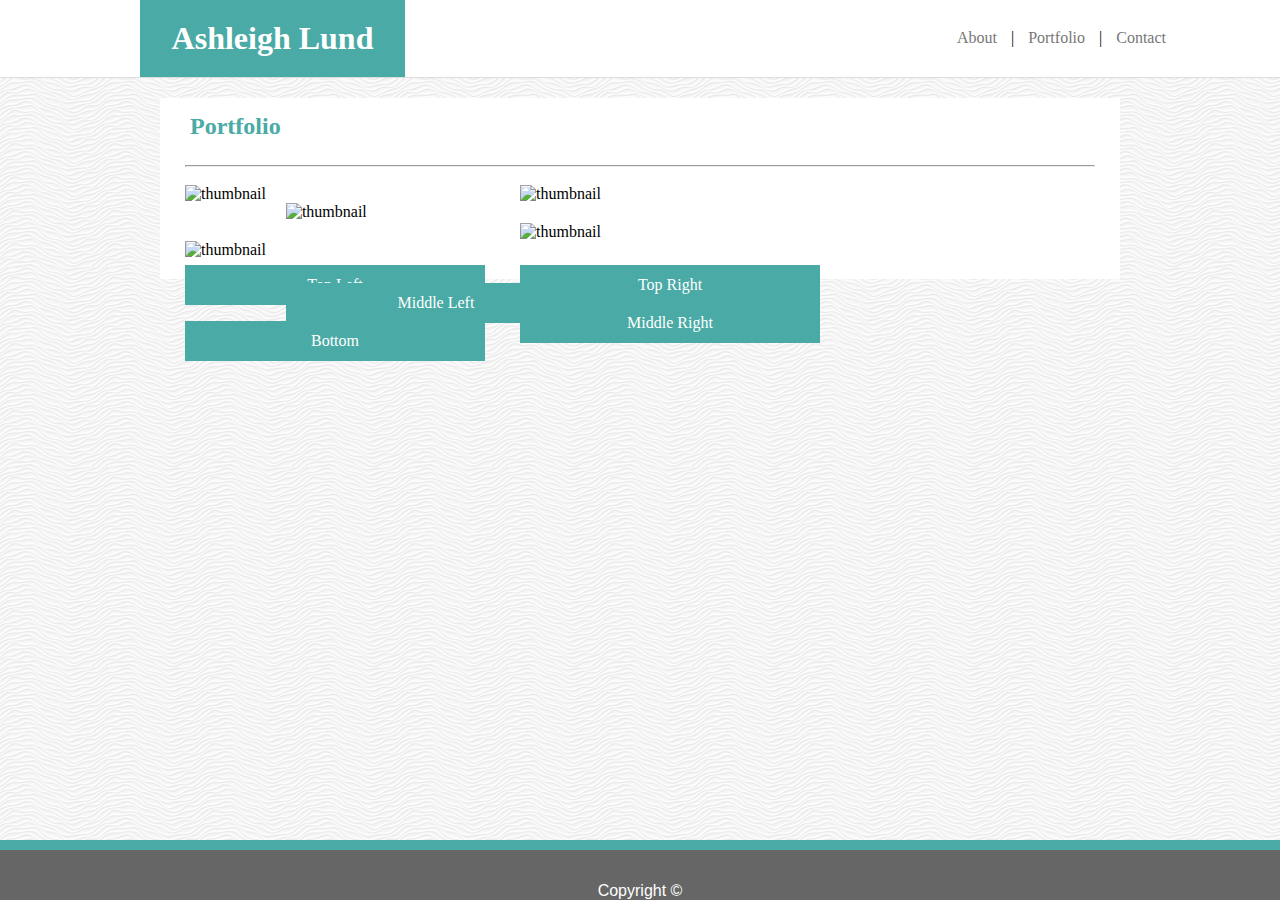
==== portfolio.html @ f3d8f8aa "first" ====
<!DOCTYPE html>
<html>
<head>
    <title>Portfolio</title>
    <meta name="viewport" content="width=device-width, initial-scale=1.0">
    <link rel="stylesheet" href="reset.css">
    <link rel="stylesheet" type="text/css" href="assets/css/style.css">
</head>

<body background="assets/images/white-waves.png"></body>
    
    <header>
        <nav>
            <h1> Ashleigh Lund</h1> 
            <uL>
                <li><a href= "index.html" target="blank"> About </a></li>
                |
                <li><a href="portfolio.html" target="blank"> Portfolio </a></li>
                |
                <li> <a href="contact.html" target="blank"> Contact </a></li>
            </uL>
        </nav>
    </header>

    <div class="me">
    
            <h2> Portfolio</h2>

            <hr>

            <br>

        <div class="container">
            <img src="http://lorempixel.com/300/150/sports" style="max-width:100%" alt="thumbnail">
            <div class="top-left">Top Left</div>
        </div>  
        
        <div class="container2">
            <img src="http://lorempixel.com/300/150/sports/1" style="max-width:100%" alt="thumbnail">
            <div class="top-right">Top Right</div>
      </div> 

        <br>

        <div class="container3">
                <img src="http://lorempixel.com/300/150/sports/2" style="max-width:100%" alt="thumbnail">
                <div class="middle-left"> Middle Left </div>
        </div> 
        
        <div class="container4">
                    <img src="http://lorempixel.com/300/150/sports/3" style="max-width:100%" alt="thumbnail">
                    <div class="middle-right"> Middle Right </div>
        </div> 

        <br>

        <div class="container5">
                <img src="http://lorempixel.com/300/150/sports/3" style="max-width:100%" alt="thumbnail">
                <div class="bottom"> Bottom </div>
        </div>  
    
        <div class="clear"></div>  
    
    </div>
   
    <br>

<footer>
 <p>Copyright © </p>
</footer>

</body>
---- assets/css/style.css ----
body {
    margin: 0;
}

h1 {
    color: white;
    text-align: center;
    width: 225px;
    background-color: #4aaaa5;
    padding: 20px;
    margin: 0;
    display: inline-block;
    position: relative;
    left: 140px;
    font-family: 'Georgia', Times, Times New Roman, serif; 
}

hr {
    display: block;
    margin-top: 0;
    margin-bottom: 0;
    margin-left: auto;
    margin-right: auto;
    border-style: insert;
    border-width: 1px;
    color: #dddddd;
}

header {
    position: relative;
    width: 100%;
    background-color: white;
    border-bottom: 1px solid #dddddd;
}


ul {
    list-style-type: none;
    margin: 0px;
    padding: 0px;
    display: flex;
    justify-content: space-between;
    align-items: center;
    float: right;
    position: relative;
    right: 100px;
    top: 15px;
}

li a {
    display: inline-block;
    text-decoration: none;
    color: #777777;
    text-align: center;
    padding: 14px 14px;
    font-family: 'Georgia', Times, Times, serif;
}

li:hover {
    color: white;
    background-color: #4aaaa5;
    cursor: arrow;
}

h2 {
    color: #4aaaa5;
    padding: 5px;
    padding-top: 15px;
}

p {
   color: #777777;
    font-family:'Arial', 'Helvetica Neue', Helvetica, sans-serif;
}


img {
    float: left;
    margin-right: 20px;
    margin-bottom: 20px;
    position: relative;
}

.me {
    background-color: white;
    width: 910px;
    margin: 0 auto 0 auto;
    margin-top: 15px;
    padding-right: 25px;
    padding-left: 25px;
}

.clearfix {
  overflow: auto;
}

footer {
    width: 100%;
    background-color: #666666;
    text-align: center;
    height: 50px;
    line-height:50px;
    position: fixed;
    bottom: 0;
    border-top: 10px solid #4aaaa5;
}

footer p {
    display: inline-block;
    vertical-align: bottom;
    color: white;
    font-family: 'Arial', 'Helvetica Neue', Helvetica, sans-serif;
}

input[type=text] {
    width: 100%;
    padding: 12px 20px;
    margin: 8px 0;
    box-sizing: border-box;
}

#message {
    width: 100%;
    padding: 12px 20px;
    margin: 8px 0;
    box-sizing: border-box;
}

input[type=button] {
    background-color: #4aaaa5;
    color: white;
    padding: 12px 20px;
    cursor: pointer;
    border: none;
    font-family: 'Arial', 'Helvetica Neue', Helvetica, sans-serif;
}

input[type=button]:hover {
    color: #4aaaa5;
    background-color: white;
    cursor: arrow;
}


.container {
    position: relative;
    float: left;
}

.top-left {
    position: absolute;
    line-height: 40px;
    color: white;
    height: 40px;
    width: 300px;
    background-color: #4aaaa5;
    top: 80px;
    text-align: center;
    font-family: 'Georgia', Times, Times New Roman, serif; 
}

.container2 {
    position: relative;
    float: right;
    width: 575px;
}

.top-right {
    position: absolute;
    color: white;
    line-height: 40px;
    height: 40px;
    width: 300px;
    background-color: #4aaaa5;
    top: 80px;
    text-align: center;
    font-family: 'Georgia', Times, Times New Roman, serif; 
}

.container3 {
    position: relative;
    float: left;
}

.middle-left {
    position: absolute;
    color: white;
    line-height: 40px;
    height: 40px;
    width: 300px;
    background-color: #4aaaa5;
    top: 80px;
    text-align: center;
    font-family: 'Georgia', Times, Times New Roman, serif; 
}

.container4 {
    position: relative;
    float: right;
    width: 575px;
}

.middle-right {
    position: absolute;
    color: white;
    line-height: 40px;
    height: 40px;
    width: 300px;
    background-color: #4aaaa5;
    top: 80px;
    text-align: center;
    font-family: 'Georgia', Times, Times New Roman, serif; 
}

.container5 {
    position: relative;
    float: left;
    width: 315px;
}

.bottom {
    position: absolute;
    color: white;
    line-height: 40px;
    height: 40px;
    width: 300px;
    background-color: #4aaaa5;
    top: 80px;
    text-align: center;
    font-family: 'Georgia', Times, Times New Roman, serif; 
}

.clear {
    clear: both;
}

@media only screen and (max-width: 980px) {
    .me {
        float: left;
        left: 20px;
        width:600px;
        padding-top:3%;
        padding-bottom:1%;
        font-size:16px;
        position:relative;
        margin: 0 auto 0 auto;
        margin-top: 15px;
        padding-right: 25px;
        padding-left: 25px;
    }
    h1 {
        position: left;
        left: 20px;
    }

    .container {
        width: 285px;
    }
    .container2 {
        width: 285px;
    }
    .container3 {
        width: 285px;
    }
    .container4 {
        width: 285px;
    }
    .container5 {
        width: 285px;
    }

    .top-left, .top-right, .middle-left, .middle-right, .bottom {
        width: 285px;
    }
}


@media only screen and (max-width: 768px) {  
    .me {
        left: 10px;
        width:600px;
        padding-top:3%;
        padding-bottom:1%;
        font-size:16px;
        position:relative;
        margin: 0 auto 0 auto;
        margin-top: 15px;
        padding-right: 25px;
        padding-left: 25px;}

    h1 {
        position: left;
        left: 20px;
    }

    ul {
        right: 20px;
    }
}

@media only screen and (max-width: 640px) {  
    .me {
        float:left;
        left: 20px;
        width:525px;
        padding-top:3%;
        padding-bottom:1%;
        font-size:16px;
        position:relative;
        margin: 0 auto 0 auto;
        margin-top: 15px;
        padding-right: 25px;
        padding-left: 25px;}
    header {
        position: static;
    }
    img {
        width: 100%;
    }
    h1 {
        width: 100%;
        left: 0;
    }

    ul {
        background-color: white;
        width: 100%;
        left: 0;
        right: 0;
        top: 0;
        justify-content: center;
    }

    .container, .container2, .container3, .container4, .container5 {
        width: 100%;
    }

    .top-left, .top-right, .middle-left, .middle-right, .bottom {
        width: 100%;
        top: 200px;
    }
      
    }
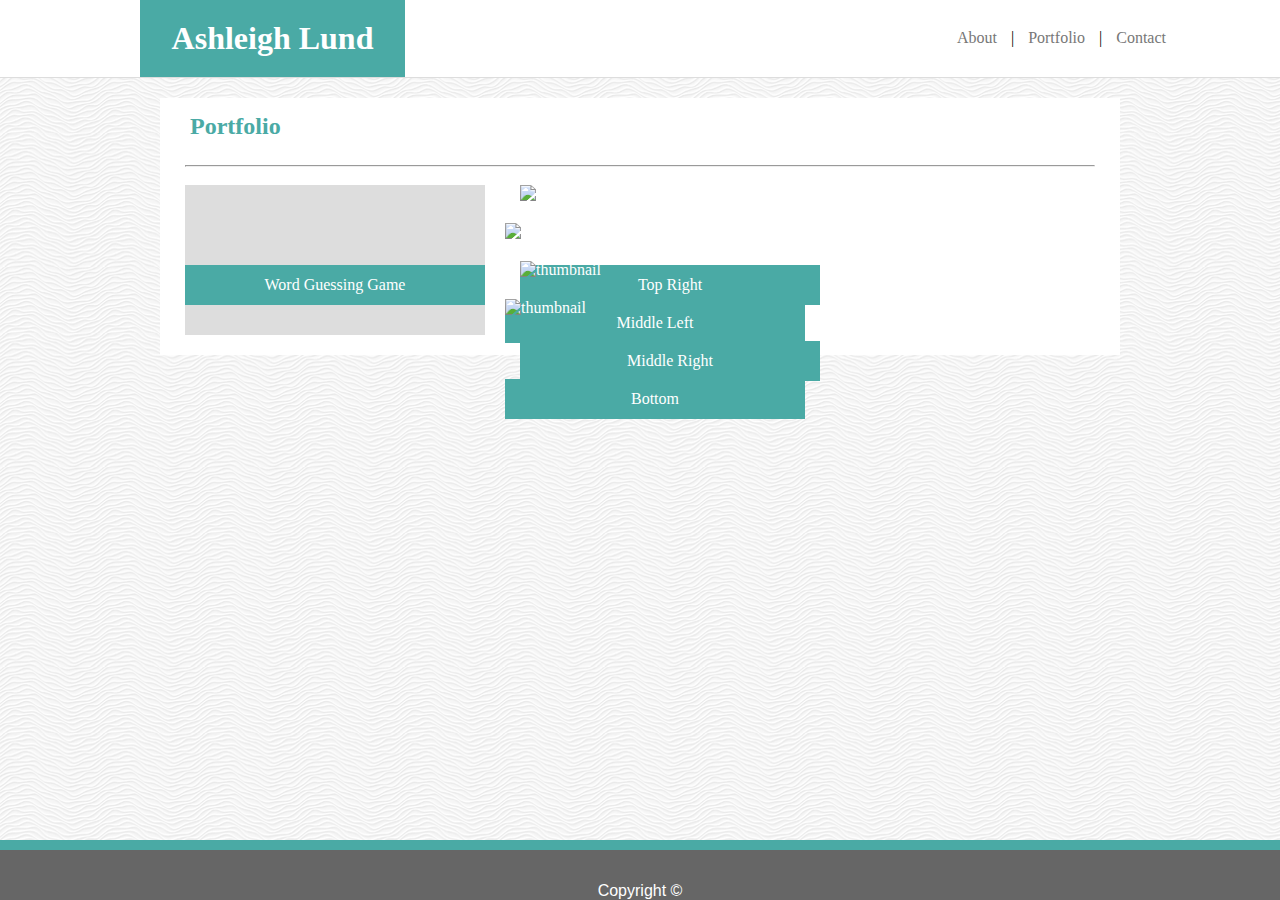
==== commit 1ec6552a: "added project" ====
--- a/portfolio.html
+++ b/portfolio.html
@@ -5,6 +5,7 @@
     <meta name="viewport" content="width=device-width, initial-scale=1.0">
     <link rel="stylesheet" href="reset.css">
     <link rel="stylesheet" type="text/css" href="assets/css/style.css">
+ 
 </head>
 
 <body background="assets/images/white-waves.png"></body>
@@ -31,8 +32,7 @@
             <br>
 
         <div class="container">
-            <img src="http://lorempixel.com/300/150/sports" style="max-width:100%" alt="thumbnail">
-            <div class="top-left">Top Left</div>
+            <div class="top-left"><a href="https://ashlund.github.io/wordguessgame/"> Word Guessing Game </html</a></div>
         </div>  
         
         <div class="container2">
--- a/assets/css/style.css
+++ b/assets/css/style.css
@@ -57,6 +57,11 @@
     font-family: 'Georgia', Times, Times, serif;
 }
 
+a {
+    text-decoration: none;
+    color: white;
+}
+
 li:hover {
     color: white;
     background-color: #4aaaa5;
@@ -146,6 +151,12 @@
 .container {
     position: relative;
     float: left;
+    width: 300px;
+    height: 150px;
+   background-color: #dddddd;
+   float: left;
+   margin-right: 20px;
+   margin-bottom: 20px;
 }
 
 .top-left {
@@ -273,6 +284,10 @@
     .top-left, .top-right, .middle-left, .middle-right, .bottom {
         width: 285px;
     }
+
+    body {
+        overflow-y: scroll;
+      }
 }
 
 
@@ -297,6 +312,9 @@
     ul {
         right: 20px;
     }
+    body {
+        overflow-y: scroll;
+      }
 }
 
 @media only screen and (max-width: 640px) {  
@@ -336,10 +354,18 @@
         width: 100%;
     }
 
-    .top-left, .top-right, .middle-left, .middle-right, .bottom {
+    .top-left {
+        width: 100%;
+    }
+
+  .top-right, .middle-left, .middle-right, .bottom {
         width: 100%;
         top: 200px;
     }
+
+    body {
+        overflow-y: scroll;
+      }
       
     }
 
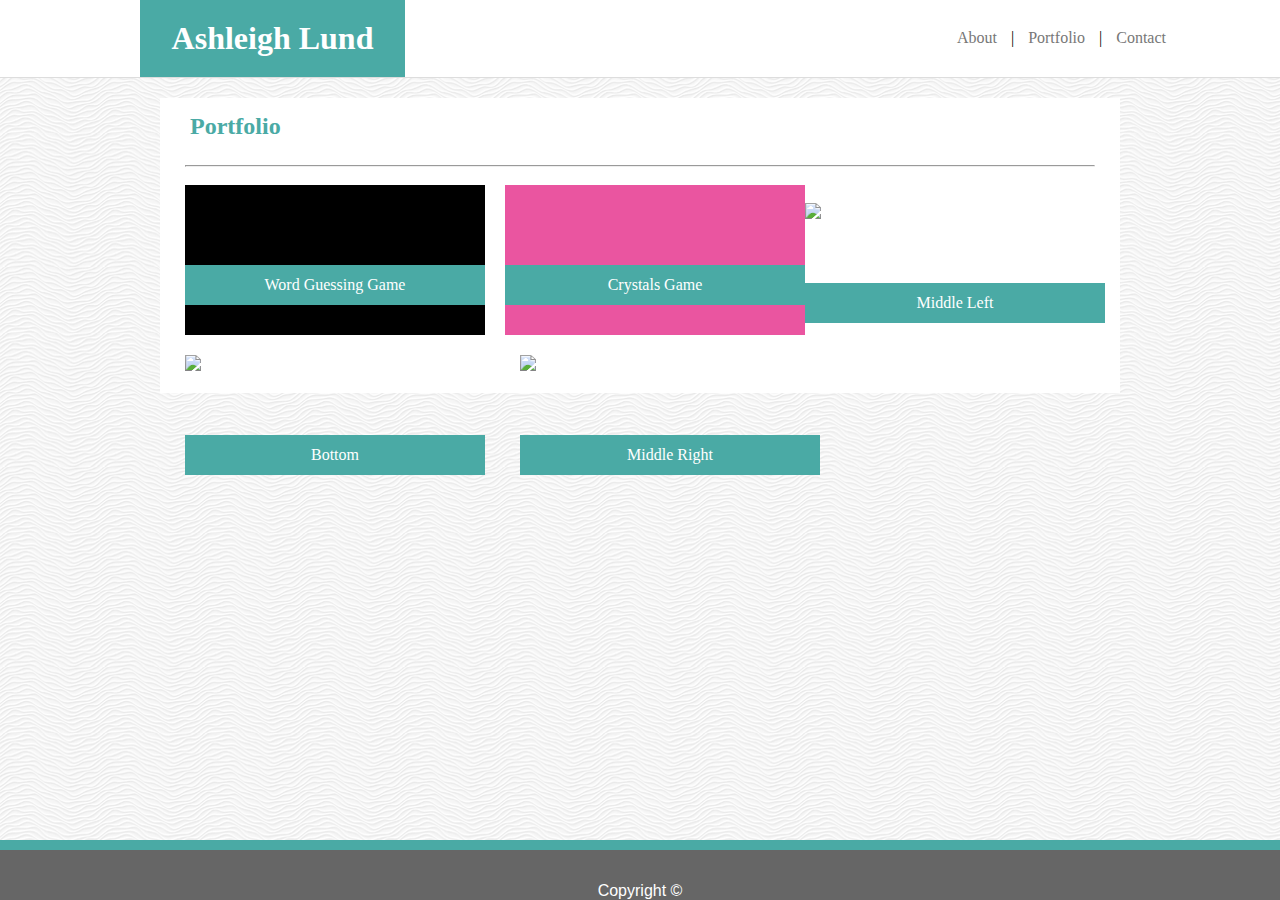
==== commit 4721efb2: "added crystal game" ====
--- a/portfolio.html
+++ b/portfolio.html
@@ -8,7 +8,7 @@
  
 </head>
 
-<body background="assets/images/white-waves.png"></body>
+<body background="assets/images/white-waves.png">
     
     <header>
         <nav>
@@ -32,12 +32,11 @@
             <br>
 
         <div class="container">
-            <div class="top-left"><a href="https://ashlund.github.io/wordguessgame/"> Word Guessing Game </html</a></div>
+            <div class="top-left"><a href="https://ashlund.github.io/wordguessgame/" target="blank"> Word Guessing Game </html</a></div>
         </div>  
         
         <div class="container2">
-            <img src="http://lorempixel.com/300/150/sports/1" style="max-width:100%" alt="thumbnail">
-            <div class="top-right">Top Right</div>
+            <div class="top-left"><a href="https://ashlund.github.io/unit4game/" target="blank"> Crystals Game </html</a></div>
       </div> 
 
         <br>
--- a/assets/css/style.css
+++ b/assets/css/style.css
@@ -153,9 +153,7 @@
     float: left;
     width: 300px;
     height: 150px;
-   background-color: #dddddd;
-   float: left;
-   margin-right: 20px;
+   background-color: black;
    margin-bottom: 20px;
 }
 
@@ -173,8 +171,13 @@
 
 .container2 {
     position: relative;
-    float: right;
+    float: left;
+    background-color:  #EA55A0;
     width: 575px;
+    width: 300px;
+    height: 150px;
+    margin-left: 20px;
+    margin-bottom: 20px;
 }
 
 .top-right {
@@ -354,6 +357,10 @@
         width: 100%;
     }
 
+    .container2 {
+        margin-left: 0;
+    }
+
     .top-left {
         width: 100%;
     }
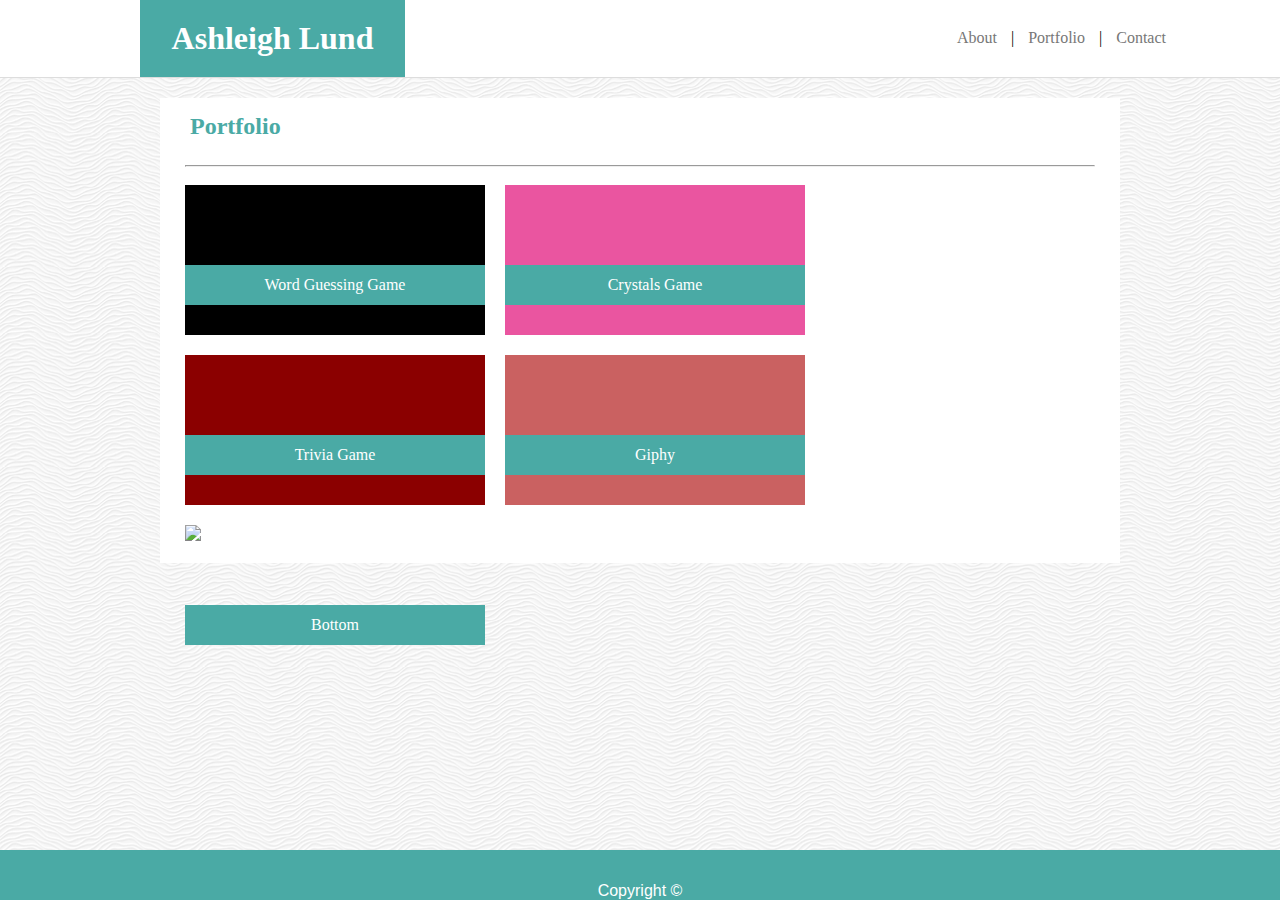
==== commit 8a0fd019: "added new project" ====
--- a/portfolio.html
+++ b/portfolio.html
@@ -36,19 +36,17 @@
         </div>  
         
         <div class="container2">
-            <div class="top-left"><a href="https://ashlund.github.io/unit4game/" target="blank"> Crystals Game </html</a></div>
+            <div class="top-left"><a href="https://ashlund.github.io/crystals/" target="blank"> Crystals Game </html</a></div>
       </div> 
 
         <br>
 
         <div class="container3">
-                <img src="http://lorempixel.com/300/150/sports/2" style="max-width:100%" alt="thumbnail">
-                <div class="middle-left"> Middle Left </div>
+                <div class="top-left"><a href="https://ashlund.github.io/triviagame/" target="blank"> Trivia Game </html</a></div>
         </div> 
         
         <div class="container4">
-                    <img src="http://lorempixel.com/300/150/sports/3" style="max-width:100%" alt="thumbnail">
-                    <div class="middle-right"> Middle Right </div>
+            <div class="top-left"><a href="https://ashlund.github.io/giphy/" target="blank"> Giphy </html</a></div>
         </div> 
 
         <br>
--- a/assets/css/style.css
+++ b/assets/css/style.css
@@ -102,13 +102,12 @@
 
 footer {
     width: 100%;
-    background-color: #666666;
+    background-color: #4aaaa5;
     text-align: center;
     height: 50px;
     line-height:50px;
     position: fixed;
     bottom: 0;
-    border-top: 10px solid #4aaaa5;
 }
 
 footer p {
@@ -195,6 +194,10 @@
 .container3 {
     position: relative;
     float: left;
+    width: 300px;
+    height: 150px;
+    margin-bottom: 20px;
+    background-color: darkred;
 }
 
 .middle-left {
@@ -211,8 +214,13 @@
 
 .container4 {
     position: relative;
-    float: right;
+    float: left;
+    background-color:   #ca6161;
     width: 575px;
+    width: 300px;
+    height: 150px;
+    margin-left: 20px;
+    margin-bottom: 20px;
 }
 
 .middle-right {
@@ -361,6 +369,10 @@
         margin-left: 0;
     }
 
+    .container4 {
+        margin-left: 0;
+    }
+
     .top-left {
         width: 100%;
     }
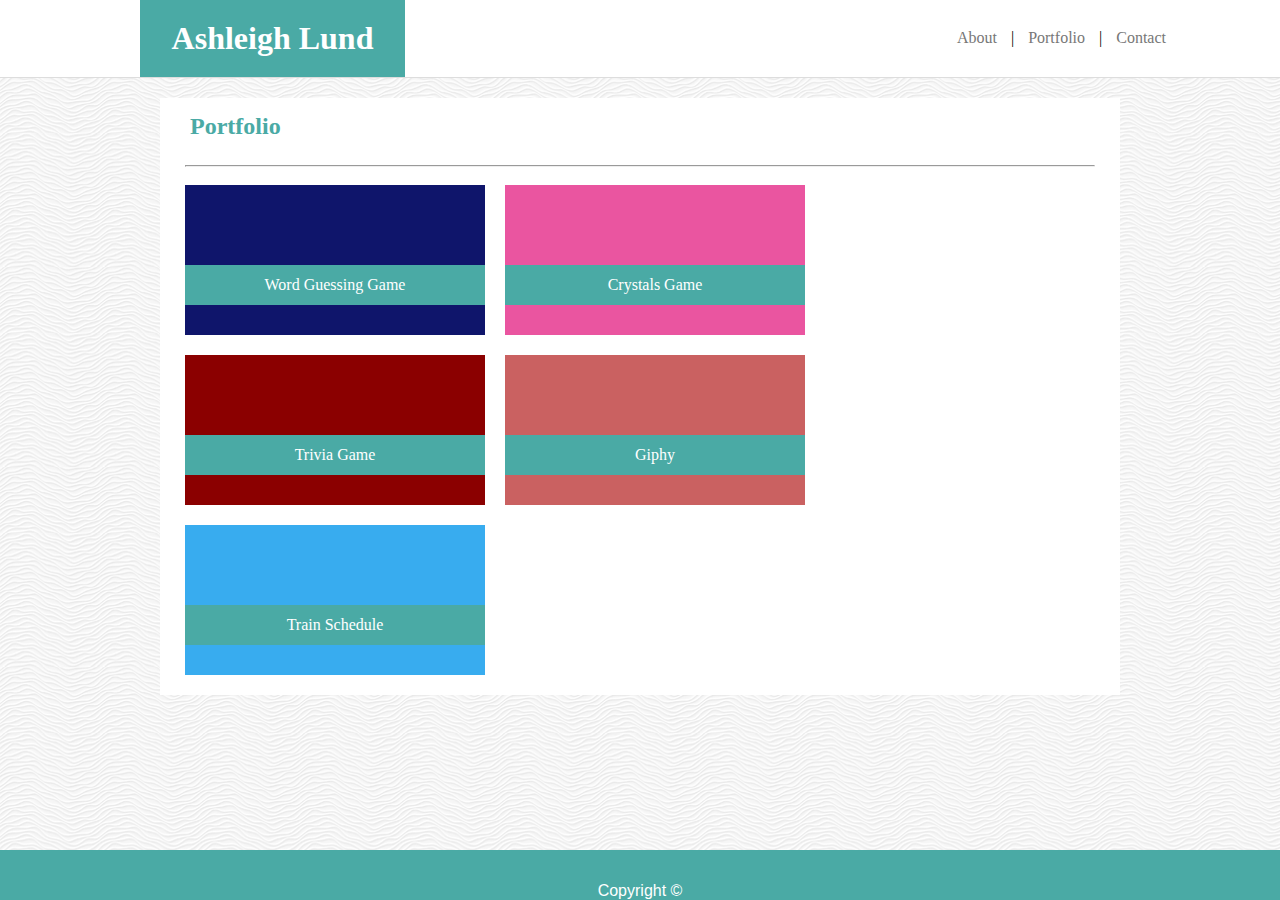
==== commit f0bf3fb7: "added new project" ====
--- a/portfolio.html
+++ b/portfolio.html
@@ -51,11 +51,13 @@
 
         <br>
 
+    
         <div class="container5">
-                <img src="http://lorempixel.com/300/150/sports/3" style="max-width:100%" alt="thumbnail">
-                <div class="bottom"> Bottom </div>
+                <div class="top-left"><a href=" https://ashlund.github.io/train_schedule/" target="blank"> Train Schedule </html</a></div>
         </div>  
-    
+
+
+
         <div class="clear"></div>  
     
     </div>
--- a/assets/css/style.css
+++ b/assets/css/style.css
@@ -152,7 +152,7 @@
     float: left;
     width: 300px;
     height: 150px;
-   background-color: black;
+   background-color: #0F156B;
    margin-bottom: 20px;
 }
 
@@ -238,7 +238,10 @@
 .container5 {
     position: relative;
     float: left;
-    width: 315px;
+    width: 300px;
+    height: 150px;
+    margin-bottom: 20px;
+    background-color:  #38ACEF;
 }
 
 .bottom {
